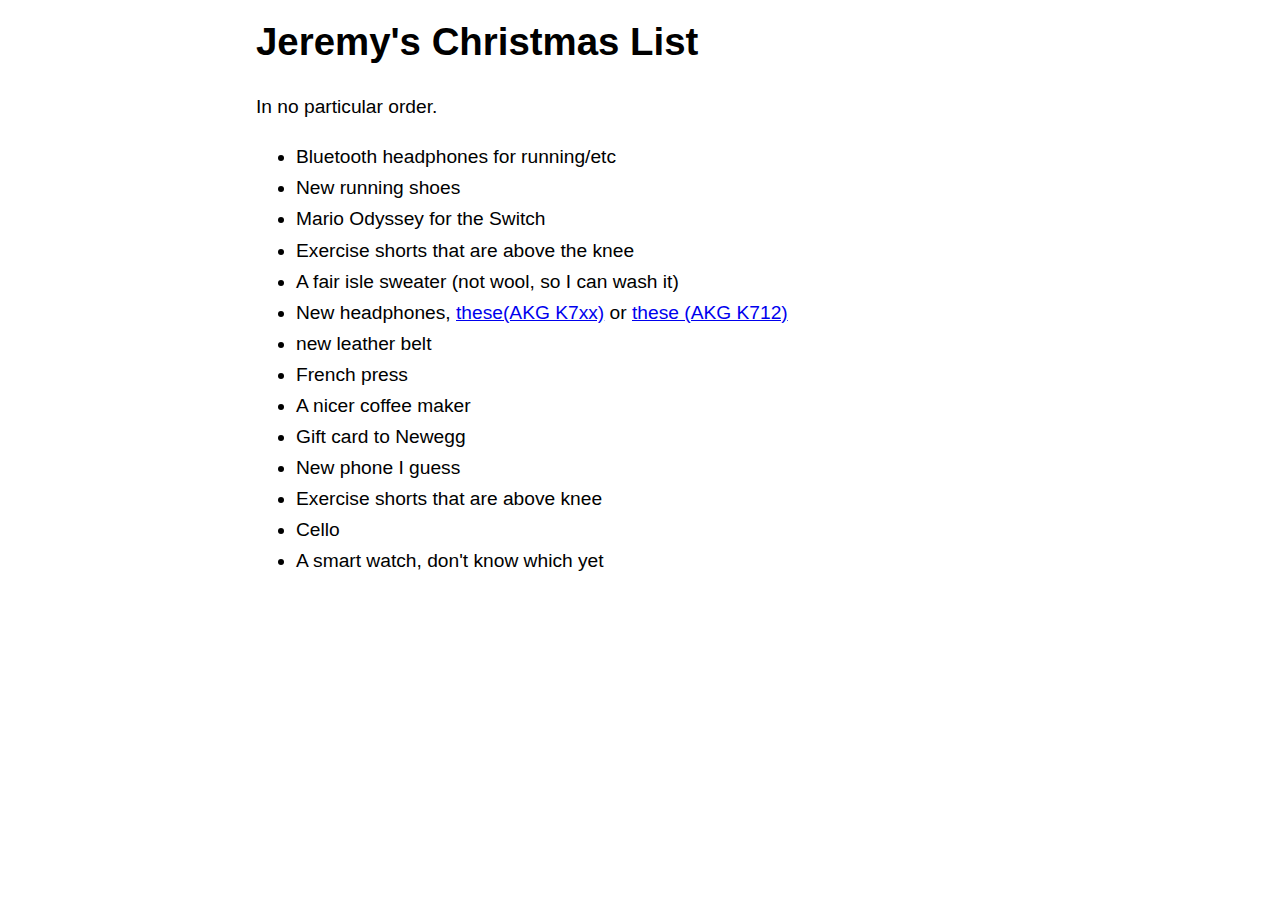
==== christmas-list-2017.html @ 2aeda4a6 "christmas list" ====
<html>
	<head>
		<meta name="viewport" content="width=device-width, initial-scale=1">
		<title>
			Jeremy's Site
		</title>
		<link rel="stylesheet" href="style.css" type="text/css" media="screen" />
	</head>
	<body>
		<h1>
			Jeremy's Christmas List
		</h1>
		In no particular order.
		<ul>
			<li>Bluetooth headphones for running/etc</li>
			<li>New running shoes</li>
			<li>Mario Odyssey for the Switch</li>
			<li>Exercise shorts that are above the knee</li>
			<li>A fair isle sweater (not wool, so I can wash it)</li>
			<li>New headphones, <a href="https://www.massdrop.com/buy/akg-k7xx-massdrop-first-edition-headphones">these(AKG K7xx)</a> or <a href="https://www.amazon.com/AKG-Over-Ear-Mastering-Reference-Headphones/dp/B00E4WXWBE/ref=sr_1_2?ie=UTF8&qid=1512247978&sr=8-2&keywords=akg+7xx">these (AKG K712)</a></li>
			<li>new leather belt</li>
			<li>French press</li>
			<li>A nicer coffee maker</li>
			<li>Gift card to Newegg</li>
			<li>New phone I guess</li>
			<li>Exercise shorts that are above knee</li>
			<li>Cello</li>
			<li>A smart watch, don't know which yet</li>
		</ul>
	</body>
</html>
---- style.css ----
body{
	margin: 1em auto;
	max-width: 40em;
	padding: 0 .62em;
	font: 1.2em/1.62 sans-serif;
}
h1,h2,h3 {
	line-height: 1.2em;
}
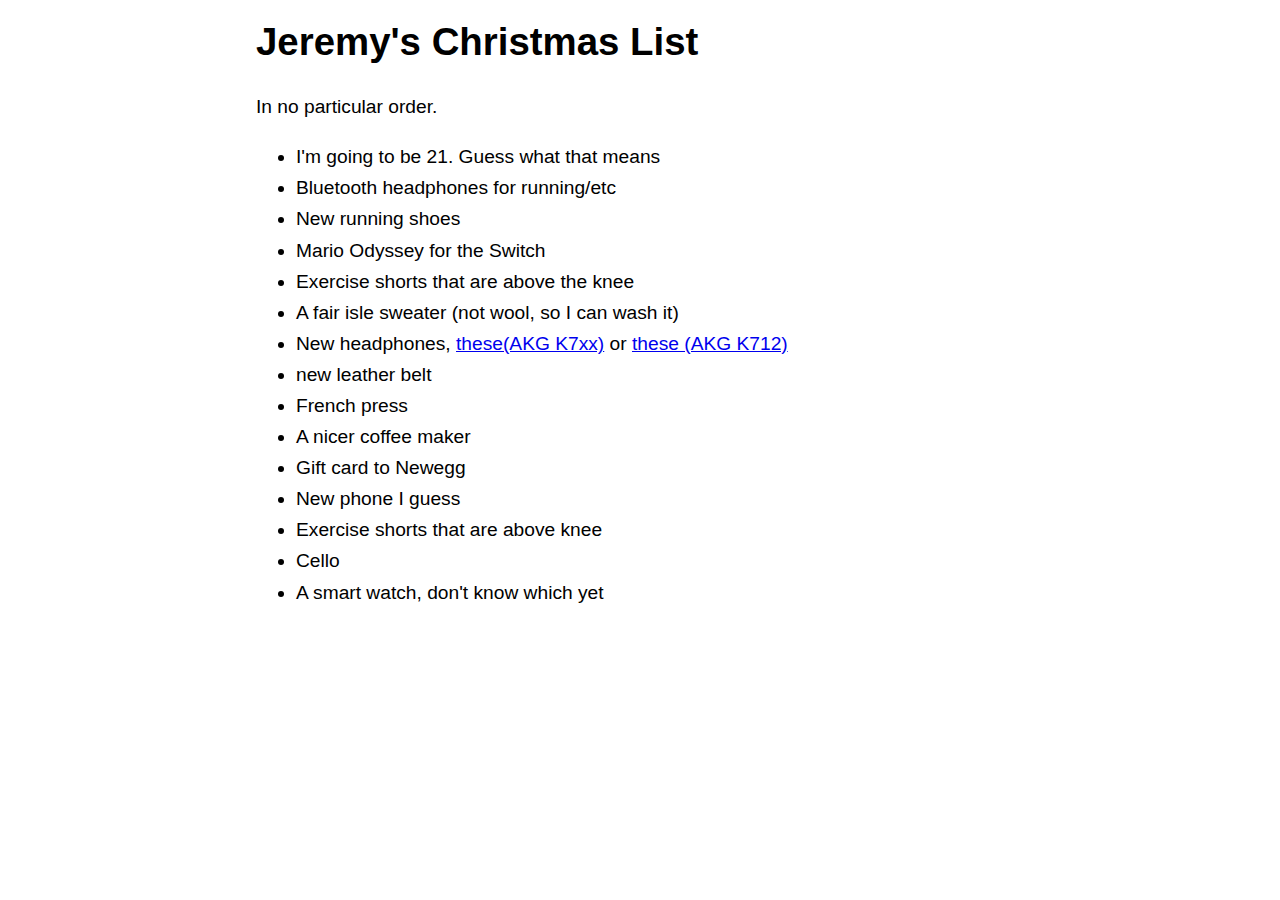
==== commit d66f6ee9: "lol" ====
--- a/christmas-list-2017.html
+++ b/christmas-list-2017.html
@@ -12,6 +12,7 @@
 		</h1>
 		In no particular order.
 		<ul>
+			<li>I'm going to be 21.  Guess what that means </li>
 			<li>Bluetooth headphones for running/etc</li>
 			<li>New running shoes</li>
 			<li>Mario Odyssey for the Switch</li>
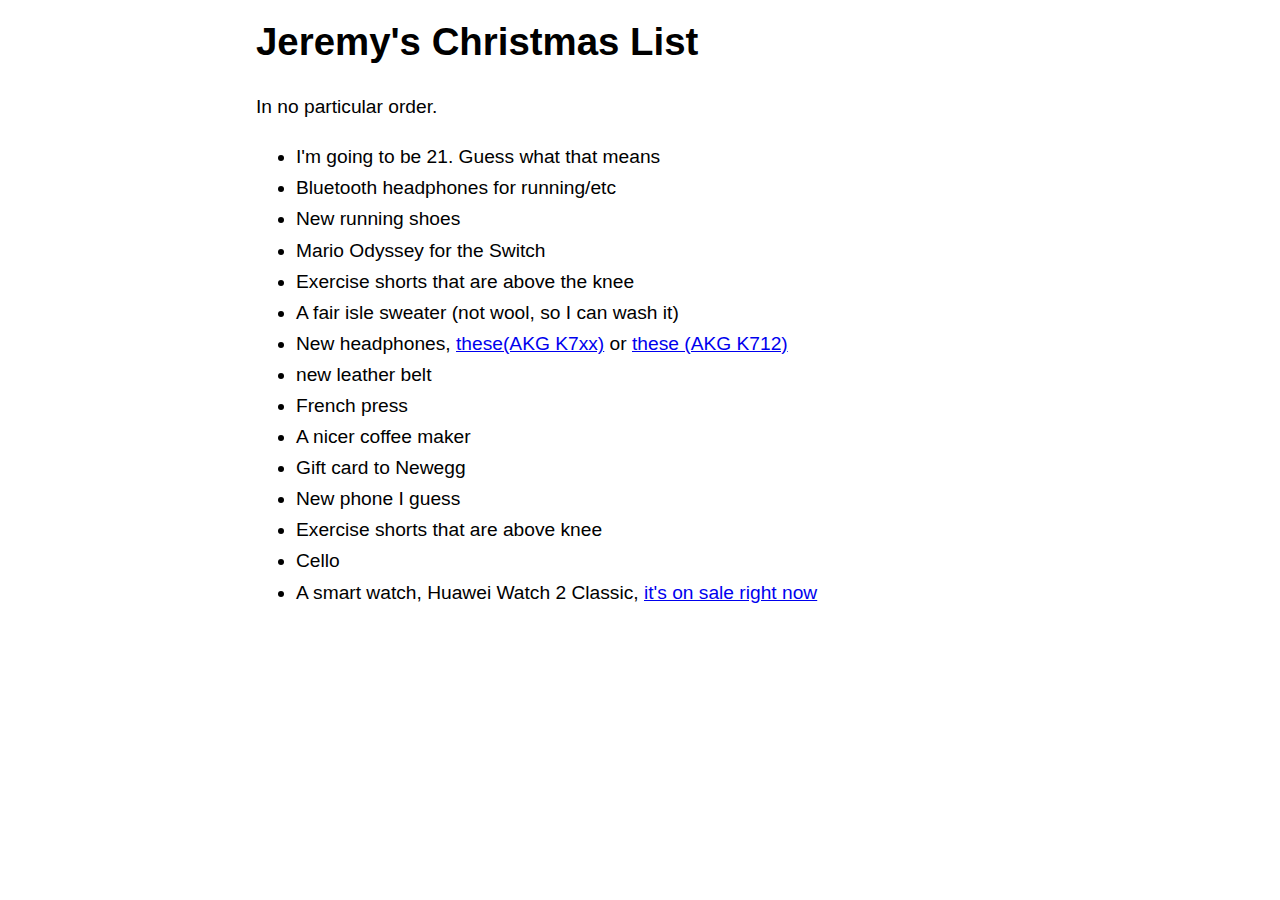
==== commit b9b10885: "watch" ====
--- a/christmas-list-2017.html
+++ b/christmas-list-2017.html
@@ -26,7 +26,7 @@
 			<li>New phone I guess</li>
 			<li>Exercise shorts that are above knee</li>
 			<li>Cello</li>
-			<li>A smart watch, don't know which yet</li>
+			<li>A smart watch, Huawei Watch 2 Classic, <a href="https://www.bestbuy.com/site/huawei-watch-2-classic-smartwatch-45mm-stainless-steel-titanium-gray/5796772.p">it's on sale right now</a></li>
 		</ul>
 	</body>
 </html>
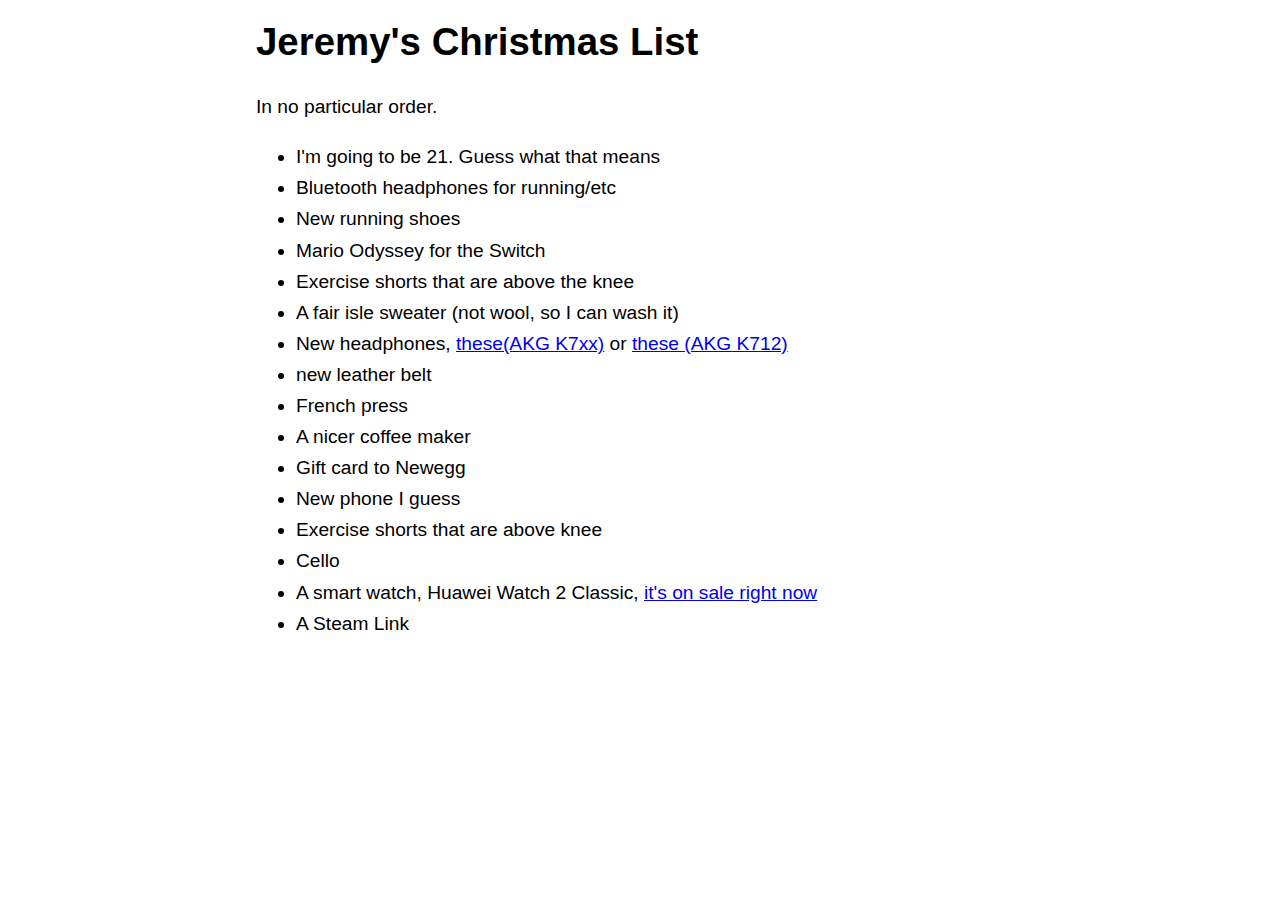
==== commit b4eeb689: "adding more things to list" ====
--- a/christmas-list-2017.html
+++ b/christmas-list-2017.html
@@ -27,6 +27,7 @@
 			<li>Exercise shorts that are above knee</li>
 			<li>Cello</li>
 			<li>A smart watch, Huawei Watch 2 Classic, <a href="https://www.bestbuy.com/site/huawei-watch-2-classic-smartwatch-45mm-stainless-steel-titanium-gray/5796772.p">it's on sale right now</a></li>
+			<li>A Steam Link</li>
 		</ul>
 	</body>
 </html>
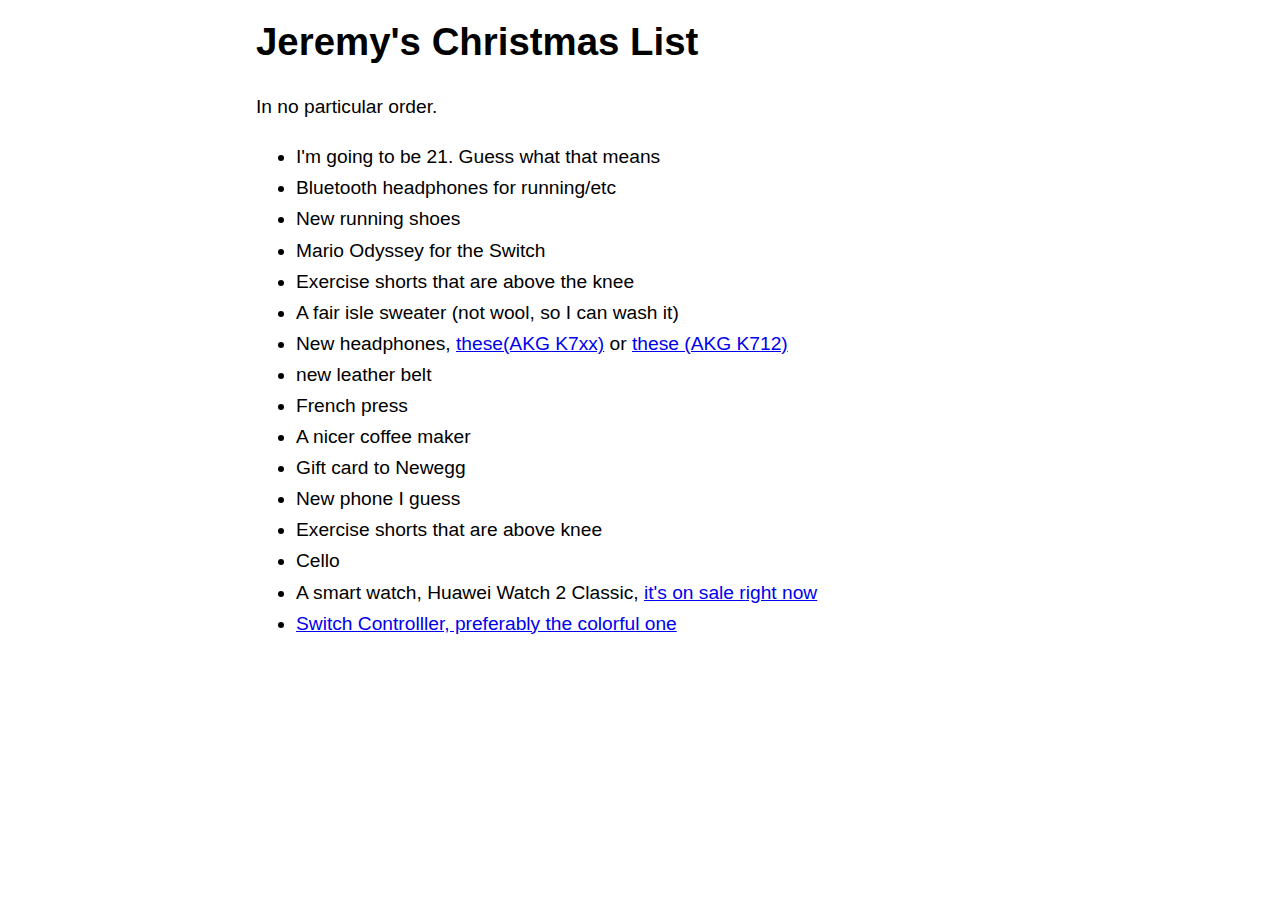
==== commit e8055f57: "more stuff" ====
--- a/christmas-list-2017.html
+++ b/christmas-list-2017.html
@@ -27,7 +27,7 @@
 			<li>Exercise shorts that are above knee</li>
 			<li>Cello</li>
 			<li>A smart watch, Huawei Watch 2 Classic, <a href="https://www.bestbuy.com/site/huawei-watch-2-classic-smartwatch-45mm-stainless-steel-titanium-gray/5796772.p">it's on sale right now</a></li>
-			<li>A Steam Link</li>
+			<li><a href="https://www.amazon.com/Nintendo-Joy-Neon-Red-Blue-switch/dp/B01N6QJ58Y/">Switch Controlller, preferably the colorful one</a></li>
 		</ul>
 	</body>
 </html>
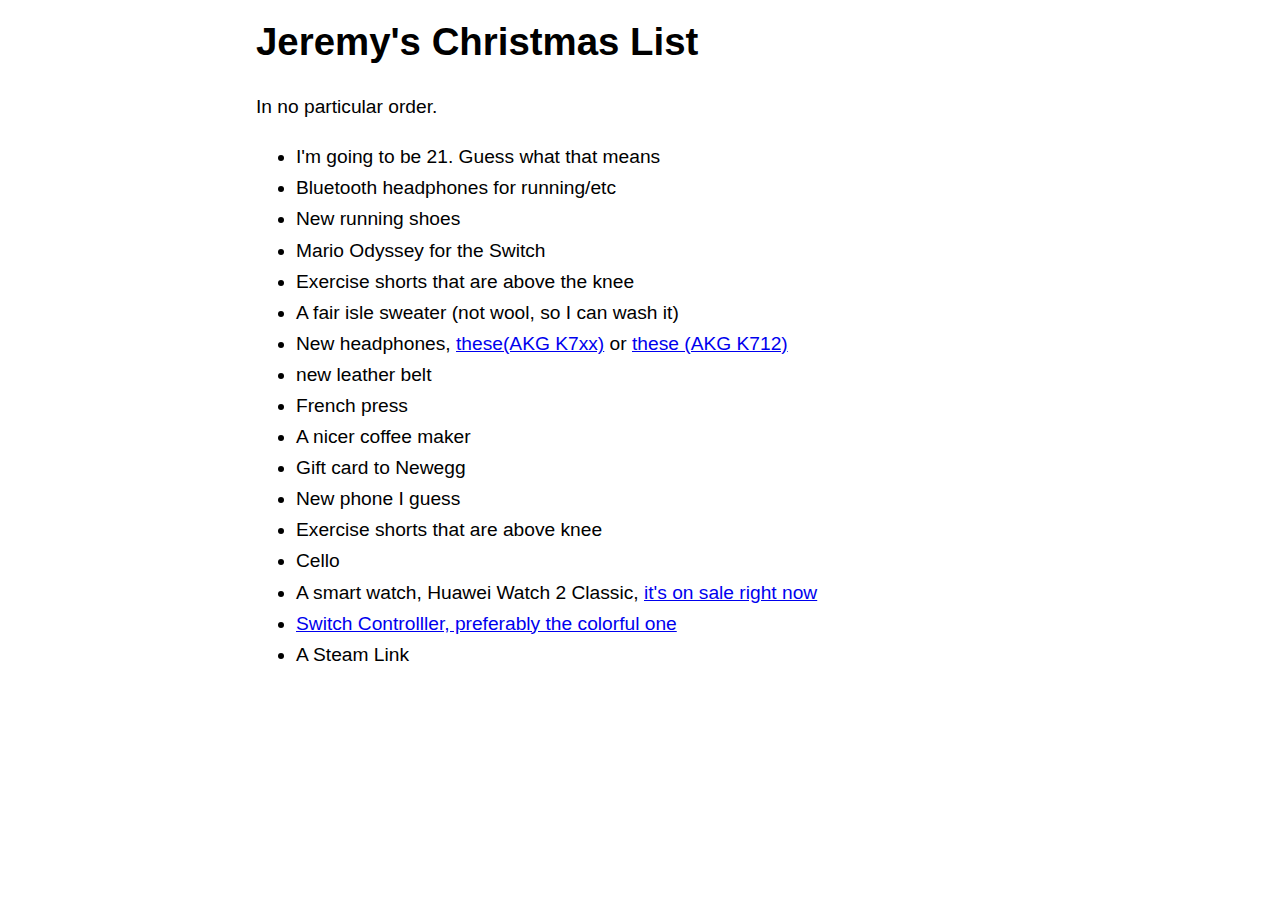
==== commit 9d54e8b0: "Merge branch 'master' of https://github.com/JeremyWeed/JeremyWeed.github.io" ====
--- a/christmas-list-2017.html
+++ b/christmas-list-2017.html
@@ -28,6 +28,7 @@
 			<li>Cello</li>
 			<li>A smart watch, Huawei Watch 2 Classic, <a href="https://www.bestbuy.com/site/huawei-watch-2-classic-smartwatch-45mm-stainless-steel-titanium-gray/5796772.p">it's on sale right now</a></li>
 			<li><a href="https://www.amazon.com/Nintendo-Joy-Neon-Red-Blue-switch/dp/B01N6QJ58Y/">Switch Controlller, preferably the colorful one</a></li>
+			<li>A Steam Link</li>
 		</ul>
 	</body>
 </html>
